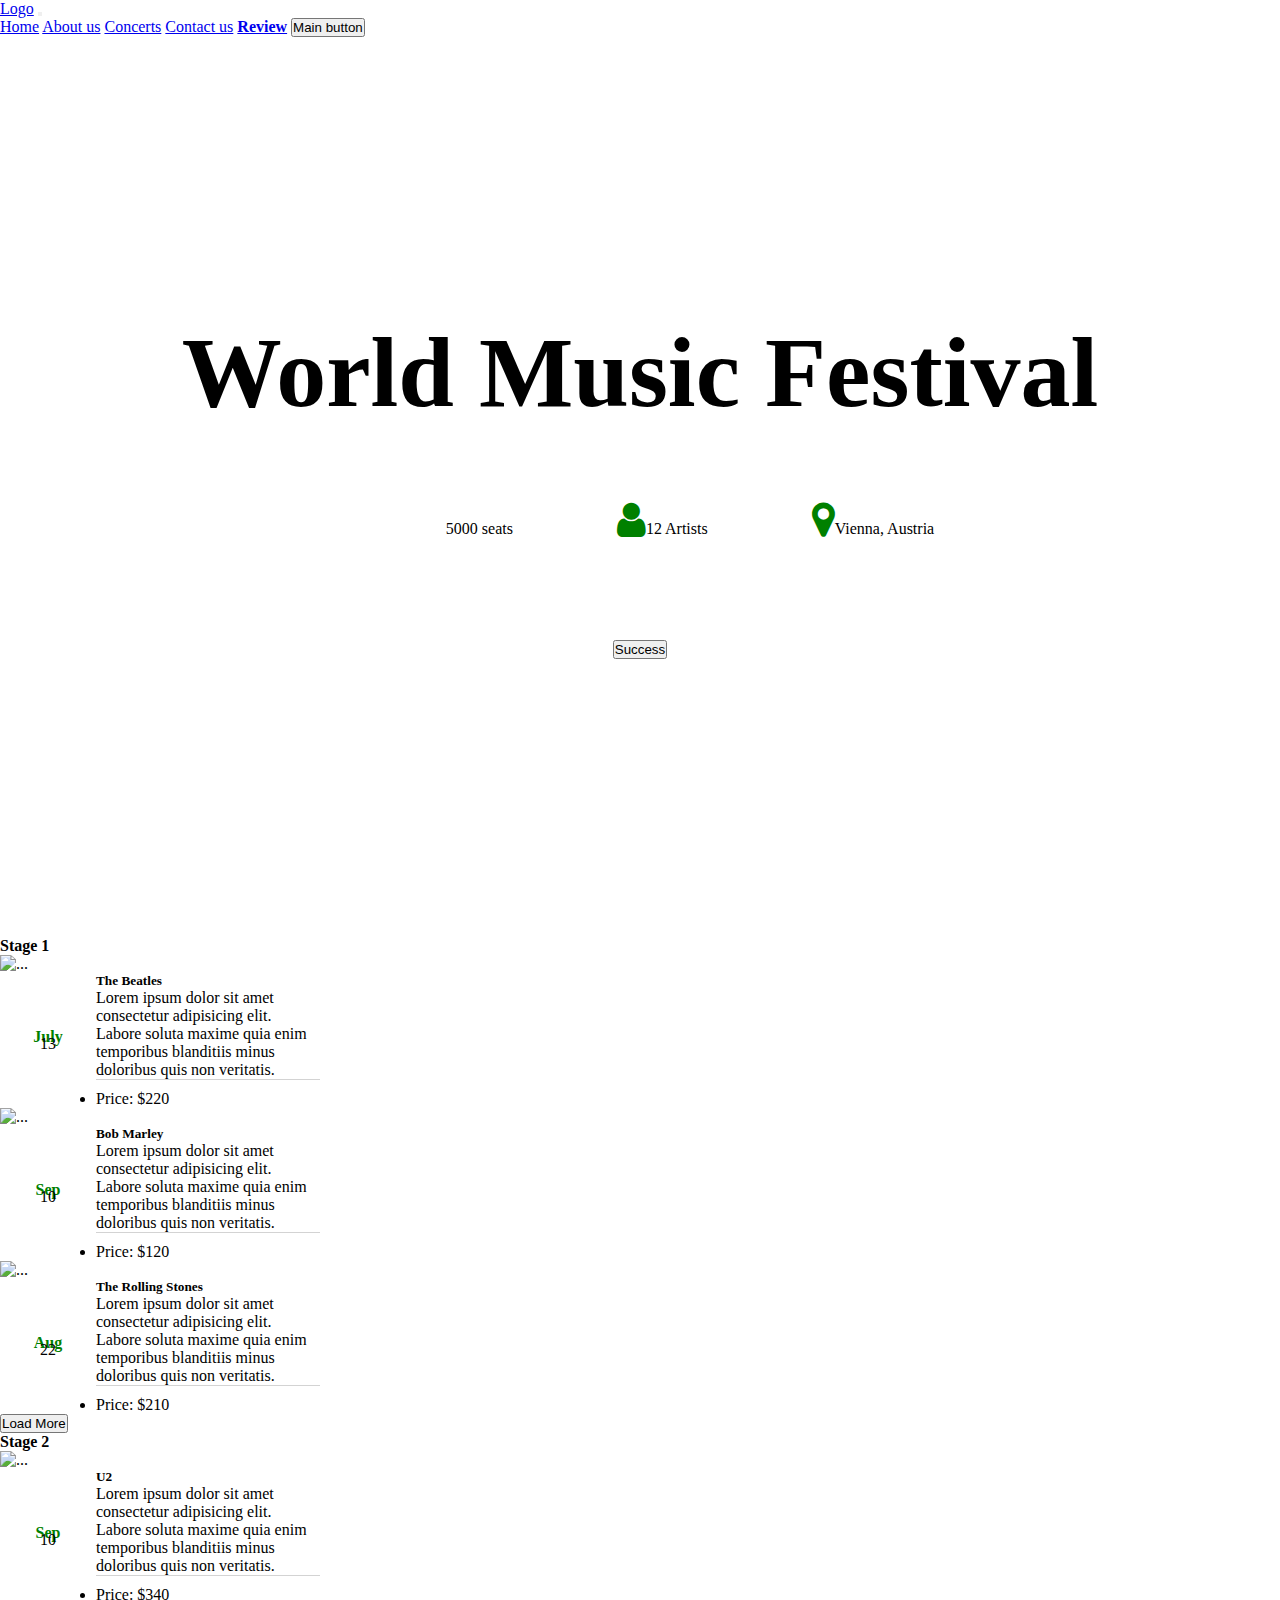
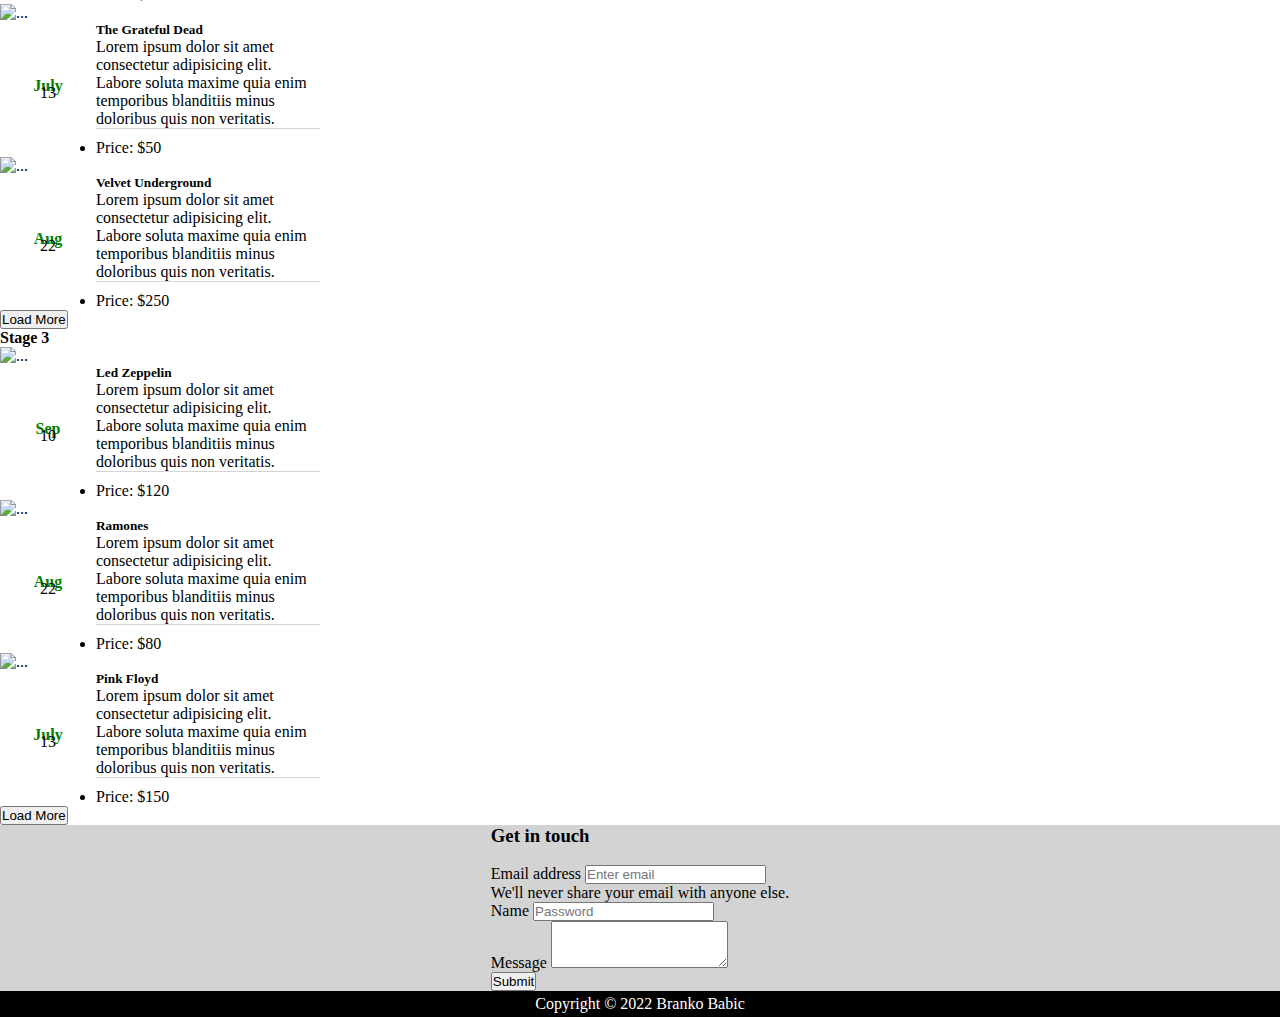
==== index.html @ 126e2522 "first code" ====
<!DOCTYPE html>
<html lang="en">

<head>
    <meta charset="UTF-8">
    <meta http-equiv="X-UA-Compatible" content="IE=edge">
    <meta name="viewport" content="width=device-width, initial-scale=1.0">
    <link href="https://cdn.jsdelivr.net/npm/bootstrap@5.0.2/dist/css/bootstrap.min.css" rel="stylesheet" integrity="sha384-EVSTQN3/azprG1Anm3QDgpJLIm9Nao0Yz1ztcQTwFspd3yD65VohhpuuCOmLASjC" crossorigin="anonymous">
    <link rel="stylesheet" href="https://use.fontawesome.com/releases/v5.8.1/css/all.css" integrity="sha384-50oBUHEmvpQ+1lW4y57PTFmhCaXp0ML5d60M1M7uH2+nqUivzIebhndOJK28anvf" crossorigin="anonymous">


    <link rel="stylesheet" href="https://cdnjs.cloudflare.com/ajax/libs/font-awesome/4.7.0/css/font-awesome.min.css">
    <link rel="stylesheet" href="css/style.css">

    <title>Code Review 3</title>

</head>

<body>



    <nav class="navbar navbar-expand-lg navbar-light bg-light z-in">
        <div class="container-fluid">
            <a class="navbar-brand" href="#">Logo</a>
            <button class="navbar-toggler" type="button" data-bs-toggle="collapse" data-bs-target="#navbarNavAltMarkup" aria-controls="navbarNavAltMarkup" aria-expanded="false" aria-label="Toggle navigation">
        <span class="navbar-toggler-icon"></span>
      </button>
            <div class="collapse navbar-collapse" id="navbarNavAltMarkup">
                <div class="navbar-nav">
                    <a class="nav-link active" aria-current="page" href="#">Home</a>
                    <a class="nav-link" href="#">About us</a>
                    <a class="nav-link" href="#">Concerts</a>
                    <a class="nav-link" href="#">Contact us</a>
                    <a class="nav-link text-info" href="review.html" target="_blank"><b>Review</b></a>
                    <button class="btn btn-outline-success me-2 bg-success text-light" type="button">Main button</button>
                </div>
            </div>
        </div>
    </nav>

    <div class="bg-image pozadina" style="background-image: url('https://cdn.pixabay.com/photo/2017/05/31/20/51/crowd-2361583_960_720.jpg');
    height: 100vh;">
        <div class="text">
            <h1 class="text-dark">World Music Festival</h1>
        </div>
        <div class="icons">
            <i class="fas fa-chair fa-2x p-2" style="color:green"></i><span>5000 seats</span>
            <i class="fa fa-user p-2" style="font-size:40px;color:green"></i><span>12 Artists</span>
            <i class="fa fa-map-marker p-2" style="font-size:40px;color:green"></i><span>Vienna, Austria</span>
        </div>
        <div class="btn">
            <button type="button" class="btn btn-success p-3">Success</button>
        </div>
    </div>


    <div class="container">
        <div class="row">
            <h4 class="my-3"><b>Stage 1</b></h4>
            <div class="col-lg-4 col-md-6 col-sm-12">
                <div class="card" style="width: 20rem;">
                    <img src="https://media.istockphoto.com/photos/black-male-guitarist-singing-and-playing-acoustic-guitar-on-stage-picture-id1137781483" class="card-img-top" alt="...">
                    <div class="card-body kartica">
                        <div class="levo">
                            <div class="up">
                                <p><b>July</b></p>
                            </div>
                            <div class="down">
                                <p>13</p>
                            </div>
                        </div>
                        <div class="desno">
                            <h5 class="card-title"><strong>The Beatles</strong></h5>
                            <p class="card-text downborder">Lorem ipsum dolor sit amet consectetur adipisicing elit. Labore soluta maxime quia enim temporibus blanditiis minus doloribus quis non veritatis.</p>

                            <ul class="list-group list-group-flush">
                                <li class="list-group-item">Price: $220</li>
                            </ul>
                        </div>
                    </div>
                </div>
            </div>
            <div class="col-lg-4 col-md-6 col-sm-12">
                <div class="card" style="width: 20rem;">
                    <img src="https://media.istockphoto.com/photos/music-from-the-heart-picture-id502130741" class="card-img-top" alt="...">
                    <div class="card-body kartica">
                        <div class="levo">
                            <div class="up">
                                <p><b>Sep</b></p>
                            </div>
                            <div class="down">
                                <p>10</p>
                            </div>
                        </div>
                        <div class="desno">
                            <h5 class="card-title"><strong>Bob Marley</strong></h5>
                            <p class="card-text downborder">Lorem ipsum dolor sit amet consectetur adipisicing elit. Labore soluta maxime quia enim temporibus blanditiis minus doloribus quis non veritatis.</p>

                            <ul class="list-group list-group-flush">
                                <li class="list-group-item">Price: $120</li>
                            </ul>
                        </div>
                    </div>
                </div>
            </div>
            <div class="col-lg-4 col-md-6 col-sm-12">
                <div class="card" style="width: 20rem;">
                    <img src="https://cdn.pixabay.com/photo/2020/08/31/00/33/guitar-5531027_960_720.jpg" class="card-img-top" alt="...">
                    <div class="card-body kartica">
                        <div class="levo">
                            <div class="up">
                                <p><b>Aug</b></p>
                            </div>
                            <div class="down">
                                <p>22</p>
                            </div>
                        </div>
                        <div class="desno">
                            <h5 class="card-title"><strong> The Rolling Stones</strong></h5>
                            <p class="card-text downborder">Lorem ipsum dolor sit amet consectetur adipisicing elit. Labore soluta maxime quia enim temporibus blanditiis minus doloribus quis non veritatis.</p>

                            <ul class="list-group list-group-flush">
                                <li class="list-group-item">Price: $210</li>
                            </ul>
                        </div>
                    </div>
                </div>
            </div>
        </div>
        <div class="d-grid col-1 mx-auto my-4">
            <button type="button" class="btn btn-secondary">Load More</button>
        </div>
        <div class="row">
            <h4 class="my-3"><b>Stage 2</b></h4>
            <div class="col-lg-4 col-md-6 col-sm-12">
                <div class="card" style="width: 20rem;">
                    <img src="https://cdn.pixabay.com/photo/2018/06/17/10/38/artist-3480274_960_720.jpg" class="card-img-top" alt="...">
                    <div class="card-body kartica">
                        <div class="levo">
                            <div class="up">
                                <p><b>Sep</b></p>
                            </div>
                            <div class="down">
                                <p>10</p>
                            </div>
                        </div>
                        <div class="desno">
                            <h5 class="card-title"><strong> U2</strong></h5>
                            <p class="card-text downborder">Lorem ipsum dolor sit amet consectetur adipisicing elit. Labore soluta maxime quia enim temporibus blanditiis minus doloribus quis non veritatis.</p>

                            <ul class="list-group list-group-flush">
                                <li class="list-group-item">Price: $340</li>
                            </ul>
                        </div>
                    </div>
                </div>
            </div>
            <div class="col-lg-4 col-md-6 col-sm-12">
                <div class="card" style="width: 20rem;">
                    <img src="https://cdn.pixabay.com/photo/2016/09/10/11/11/musician-1658887_960_720.jpg" class="card-img-top" alt="...">
                    <div class="card-body kartica">
                        <div class="levo">
                            <div class="up">
                                <p><b>July</b></p>
                            </div>
                            <div class="down">
                                <p>13</p>
                            </div>
                        </div>
                        <div class="desno">
                            <h5 class="card-title"><strong>The Grateful Dead</strong></h5>
                            <p class="card-text downborder">Lorem ipsum dolor sit amet consectetur adipisicing elit. Labore soluta maxime quia enim temporibus blanditiis minus doloribus quis non veritatis.</p>

                            <ul class="list-group list-group-flush">
                                <li class="list-group-item">Price: $50</li>
                            </ul>
                        </div>
                    </div>
                </div>
            </div>
            <div class="col-lg-4 col-md-6 col-sm-12">
                <div class="card" style="width: 20rem;">
                    <img src="https://cdn.pixabay.com/photo/2016/06/21/08/40/prairie-dog-1470659_960_720.jpg" class="card-img-top" alt="...">
                    <div class="card-body kartica">
                        <div class="levo">
                            <div class="up">
                                <p><b>Aug</b></p>
                            </div>
                            <div class="down">
                                <p>22</p>
                            </div>
                        </div>
                        <div class="desno">
                            <h5 class="card-title"><strong>Velvet Underground</strong></h5>
                            <p class="card-text downborder">Lorem ipsum dolor sit amet consectetur adipisicing elit. Labore soluta maxime quia enim temporibus blanditiis minus doloribus quis non veritatis.</p>

                            <ul class="list-group list-group-flush">
                                <li class="list-group-item">Price: $250</li>
                            </ul>
                        </div>
                    </div>
                </div>
            </div>
        </div>
        <div class="d-grid col-1 mx-auto my-4">
            <button type="button" class="btn btn-secondary">Load More</button>
        </div>
        <div class="row">
            <h4 class="my-3"><b>Stage 3</b></h4>
            <div class="col-lg-4 col-md-6 col-sm-12">
                <div class="card" style="width: 20rem;">
                    <img src="https://cdn.pixabay.com/photo/2017/08/06/16/25/dark-2593881_960_720.jpg" class="card-img-top" alt="...">
                    <div class="card-body kartica">
                        <div class="levo">
                            <div class="up">
                                <p><b>Sep</b></p>
                            </div>
                            <div class="down">
                                <p>10</p>
                            </div>
                        </div>
                        <div class="desno">
                            <h5 class="card-title"><strong>Led Zeppelin</strong></h5>
                            <p class="card-text downborder">Lorem ipsum dolor sit amet consectetur adipisicing elit. Labore soluta maxime quia enim temporibus blanditiis minus doloribus quis non veritatis.</p>

                            <ul class="list-group list-group-flush">
                                <li class="list-group-item">Price: $120</li>
                            </ul>
                        </div>
                    </div>
                </div>
            </div>
            <div class="col-lg-4 col-md-6 col-sm-12">
                <div class="card" style="width: 20rem;">
                    <img src="https://cdn.pixabay.com/photo/2017/08/01/14/59/people-2566065_960_720.jpg" class="card-img-top" alt="...">
                    <div class="card-body kartica">
                        <div class="levo">
                            <div class="up">
                                <p><b>Aug</b></p>
                            </div>
                            <div class="down">
                                <p>22</p>
                            </div>
                        </div>
                        <div class="desno">
                            <h5 class="card-title"><strong>Ramones</strong></h5>
                            <p class="card-text downborder">Lorem ipsum dolor sit amet consectetur adipisicing elit. Labore soluta maxime quia enim temporibus blanditiis minus doloribus quis non veritatis.</p>

                            <ul class="list-group list-group-flush">
                                <li class="list-group-item">Price: $80</li>
                            </ul>
                        </div>
                    </div>
                </div>
            </div>
            <div class="col-lg-4 col-md-6 col-sm-12">
                <div class="card" style="width: 20rem;">
                    <img src="https://cdn.pixabay.com/photo/2017/03/21/19/10/musician-2163011_960_720.jpg" class="card-img-top" alt="...">
                    <div class="card-body kartica">
                        <div class="levo">
                            <div class="up">
                                <p><b>July</b></p>
                            </div>
                            <div class="down">
                                <p>13</p>
                            </div>
                        </div>
                        <div class="desno">
                            <h5 class="card-title"><strong>Pink Floyd</strong></h5>
                            <p class="card-text downborder">Lorem ipsum dolor sit amet consectetur adipisicing elit. Labore soluta maxime quia enim temporibus blanditiis minus doloribus quis non veritatis.</p>

                            <ul class="list-group list-group-flush">
                                <li class="list-group-item">Price: $150</li>
                            </ul>
                        </div>
                    </div>
                </div>
            </div>
        </div>
        <div class="d-grid col-1 mx-auto my-4">
            <button type="button" class="btn btn-secondary">Load More</button>
        </div>
    </div>
    <section class="noga">
        <div class="" style="max-width:50%;">
            <h3 class="my-3">Get in touch</h3>
            <div class="row ">
                <div class="col-md-6 ">
                    <img src="https://media.istockphoto.com/photos/black-male-guitarist-singing-and-playing-acoustic-guitar-on-stage-picture-id1137781483" class="img-fluid rounded-start" height="300px" alt="">
                </div>
                <div class="col-md-6 col-sm-12">
                    <div class="card-body">
                        <form>
                            <div class="mb-3">
                                <label for="exampleInputEmail1" class="form-label">Email address</label>
                                <input type="email" class="form-control" placeholder="Enter email" id="exampleInputEmail1" aria-describedby="emailHelp">
                                <div id="emailHelp" class="form-text">We'll never share your email with anyone else.</div>
                            </div>
                            <div class="mb-3">
                                <label for="exampleInputPassword1" class="form-label">Name</label>
                                <input type="password" class="form-control" placeholder="Password" id="exampleInputPassword1">
                            </div>
                            <div class="form-group">
                                <label for="exampleFormControlTextarea1">Message</label>
                                <textarea class="form-control" id="exampleFormControlTextarea1" rows="3"></textarea>
                            </div>
                            <button type="submit" class="btn btn-success my-3">Submit</button>
                        </form>
                    </div>
                </div>
            </div>
        </div>
    </section>
    <footer>
        <div class="copyright">
            <p>Copyright &copy 2022 Branko Babic</p>
        </div>
    </footer>




    <script src="js/index.js"></script>
</body>

</html>
---- css/style.css ----
* {
        padding: 0;
        margin: 0;
        box-sizing: border-box;
    }
    
    .pozadina {
        display: flex;
        flex-direction: column;
        align-items: center;
        justify-content: center;
    }
    
    .text-dark {
        font-size: 100px;
    }
    
    .icons i {
        margin: 70px 0px 100px 100px;
    }
    
    .bg-image {
        background-repeat: no-repeat;
        background-position: center;
        height: 100%;
        width: 100%;
        background-size: cover;
    }
    
    .levo {
        display: flex;
        flex-direction: column;
        align-items: center;
        justify-content: center;
        line-height: 0.4;
        flex-basis: 30%;
    }
    
    .up {
        color: green;
    }
    
    .kartica {
        display: flex;
    }
    
    .desno {
        display: flex;
        flex-wrap: wrap;
        flex-basis: 70%;
    }
    
    .downborder {
        border-bottom: 1px lightgray solid;
        margin-bottom: 10px;
    }
    
    .copyright {
        background-color: black;
        color: white;
        text-align: center;
        padding: 4px;
    }
    
    .noga {
        display: flex;
        justify-content: center;
        background-color: lightgray;
    }
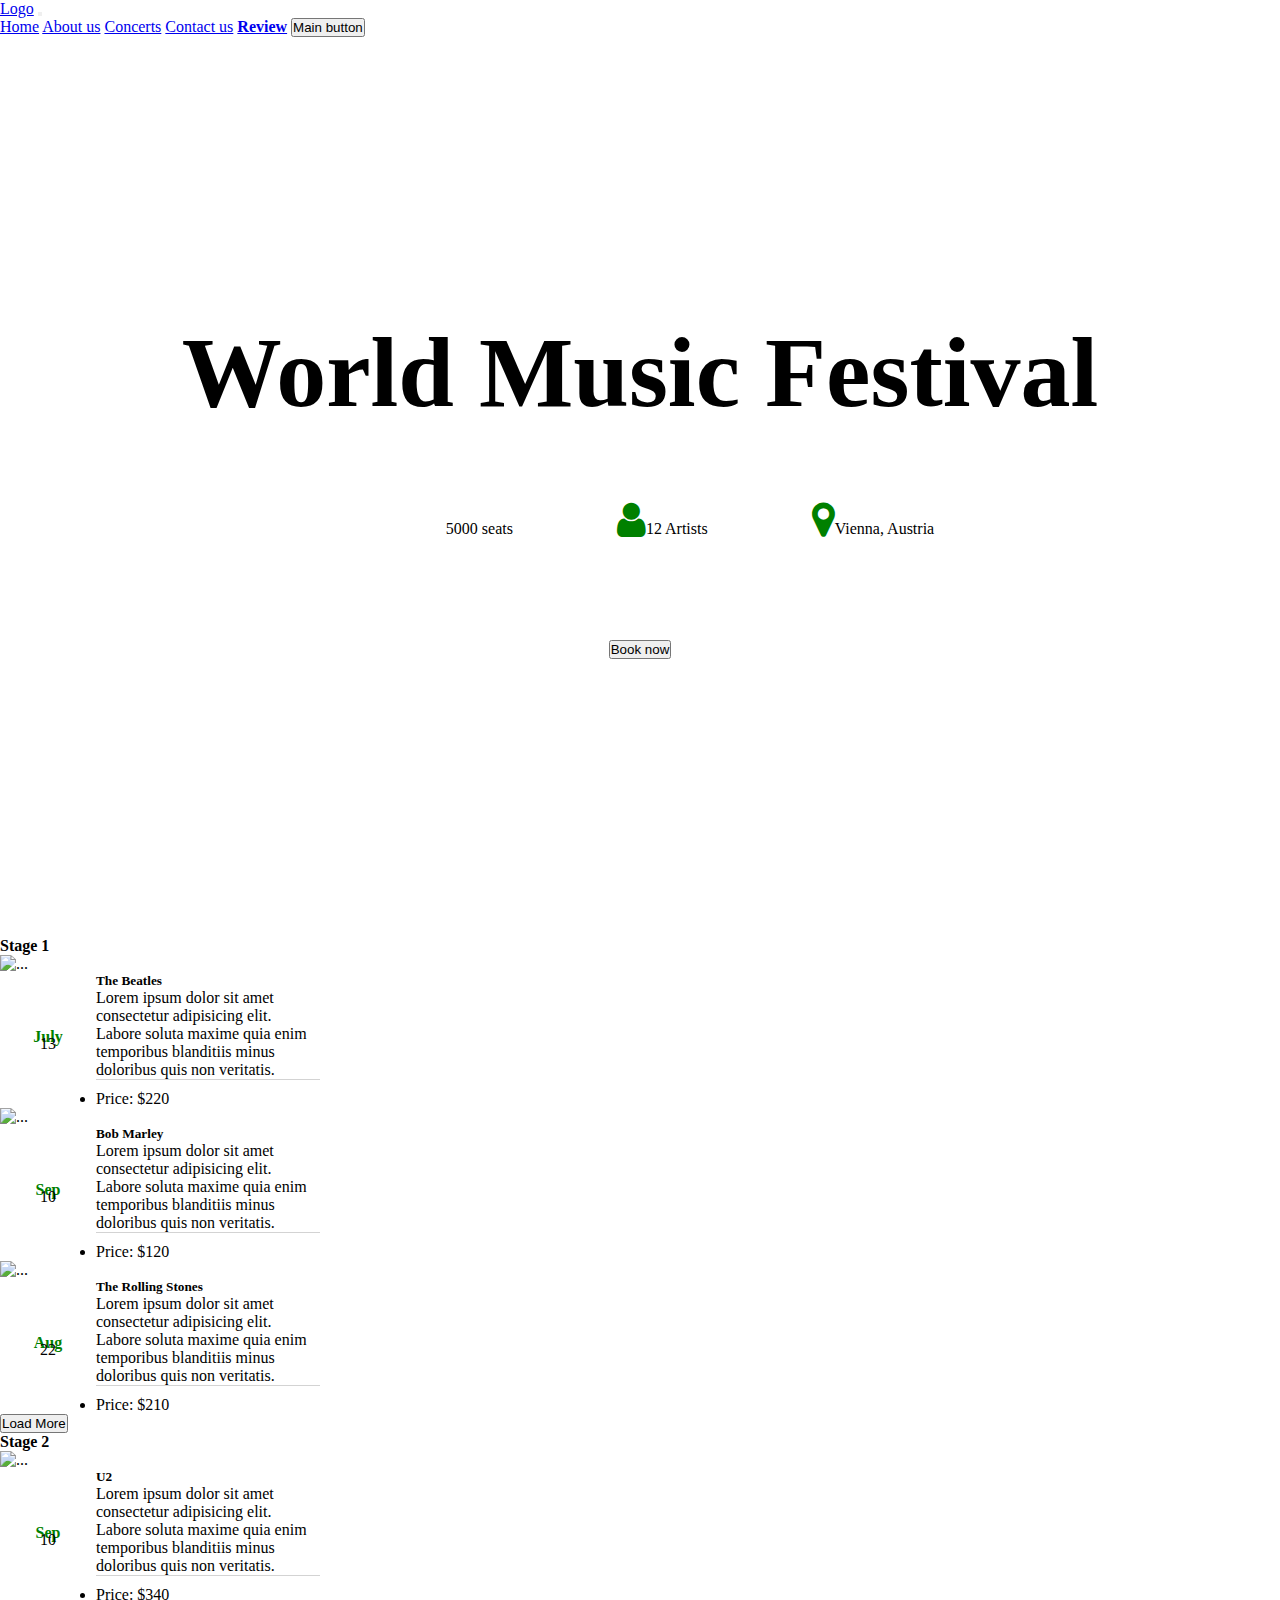
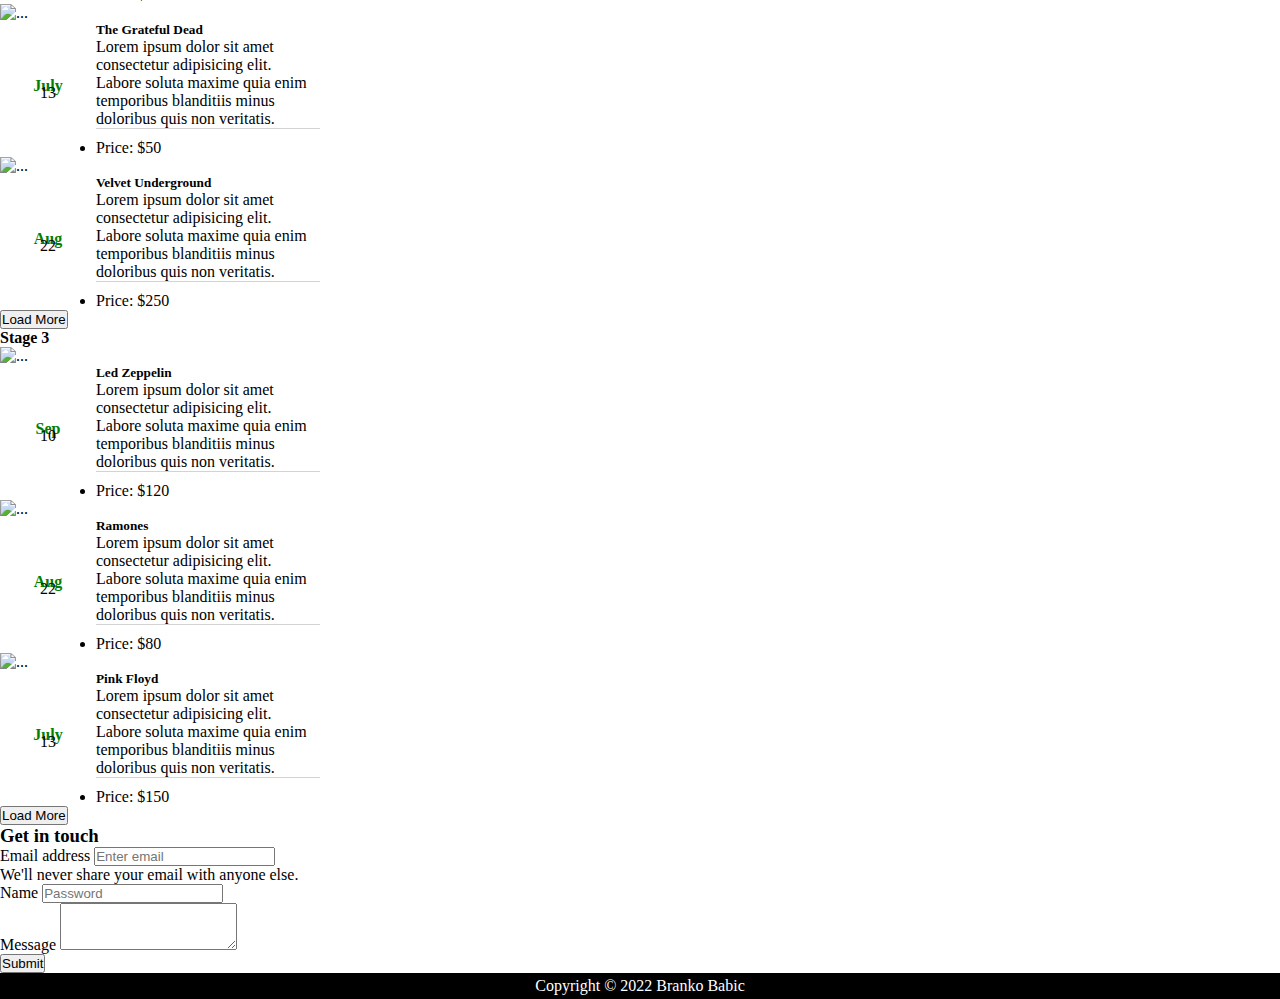
==== commit 5fed7113: "button fix" ====
--- a/index.html
+++ b/index.html
@@ -41,7 +41,7 @@
 
     <div class="bg-image pozadina" style="background-image: url('https://cdn.pixabay.com/photo/2017/05/31/20/51/crowd-2361583_960_720.jpg');
     height: 100vh;">
-        <div class="text">
+        <div class="text text-center">
             <h1 class="text-dark">World Music Festival</h1>
         </div>
         <div class="icons">
@@ -50,7 +50,7 @@
             <i class="fa fa-map-marker p-2" style="font-size:40px;color:green"></i><span>Vienna, Austria</span>
         </div>
         <div class="btn">
-            <button type="button" class="btn btn-success p-3">Success</button>
+            <button type="button" class="btn btn-success p-3">Book now</button>
         </div>
     </div>
 
@@ -282,36 +282,28 @@
             <button type="button" class="btn btn-secondary">Load More</button>
         </div>
     </div>
-    <section class="noga">
-        <div class="" style="max-width:50%;">
-            <h3 class="my-3">Get in touch</h3>
-            <div class="row ">
-                <div class="col-md-6 ">
-                    <img src="https://media.istockphoto.com/photos/black-male-guitarist-singing-and-playing-acoustic-guitar-on-stage-picture-id1137781483" class="img-fluid rounded-start" height="300px" alt="">
-                </div>
-                <div class="col-md-6 col-sm-12">
-                    <div class="card-body">
-                        <form>
-                            <div class="mb-3">
-                                <label for="exampleInputEmail1" class="form-label">Email address</label>
-                                <input type="email" class="form-control" placeholder="Enter email" id="exampleInputEmail1" aria-describedby="emailHelp">
-                                <div id="emailHelp" class="form-text">We'll never share your email with anyone else.</div>
-                            </div>
-                            <div class="mb-3">
-                                <label for="exampleInputPassword1" class="form-label">Name</label>
-                                <input type="password" class="form-control" placeholder="Password" id="exampleInputPassword1">
-                            </div>
-                            <div class="form-group">
-                                <label for="exampleFormControlTextarea1">Message</label>
-                                <textarea class="form-control" id="exampleFormControlTextarea1" rows="3"></textarea>
-                            </div>
-                            <button type="submit" class="btn btn-success my-3">Submit</button>
-                        </form>
-                    </div>
-                </div>
-            </div>
-        </div>
-    </section>
+    <div class="register-photo">
+        <h3 class="text-center">Get in touch</h3>
+        <div class="form-container">
+            <div class="image-holder"></div>
+            <form method="post">
+                <div class="mb-3">
+                    <label for="exampleInputEmail1" class="form-label">Email address</label>
+                    <input type="email" class="form-control border border-secondary" placeholder="Enter email" id="exampleInputEmail1" aria-describedby="emailHelp">
+                    <div id="emailHelp" class="form-text">We'll never share your email with anyone else.</div>
+                </div>
+                <div class="mb-3">
+                    <label for="exampleInputPassword1" class="form-label">Name</label>
+                    <input type="password" class="form-control  border border-secondary" placeholder="Password" id="exampleInputPassword1">
+                </div>
+                <div class="form-group">
+                    <label for="exampleFormControlTextarea1">Message</label>
+                    <textarea class="form-control border border-secondary" id="exampleFormControlTextarea1" rows="3"></textarea>
+                </div>
+                <button type="submit" class="btn btn-success mt-5">Submit</button>
+            </form>
+        </div>
+    </div>
     <footer>
         <div class="copyright">
             <p>Copyright &copy 2022 Branko Babic</p>
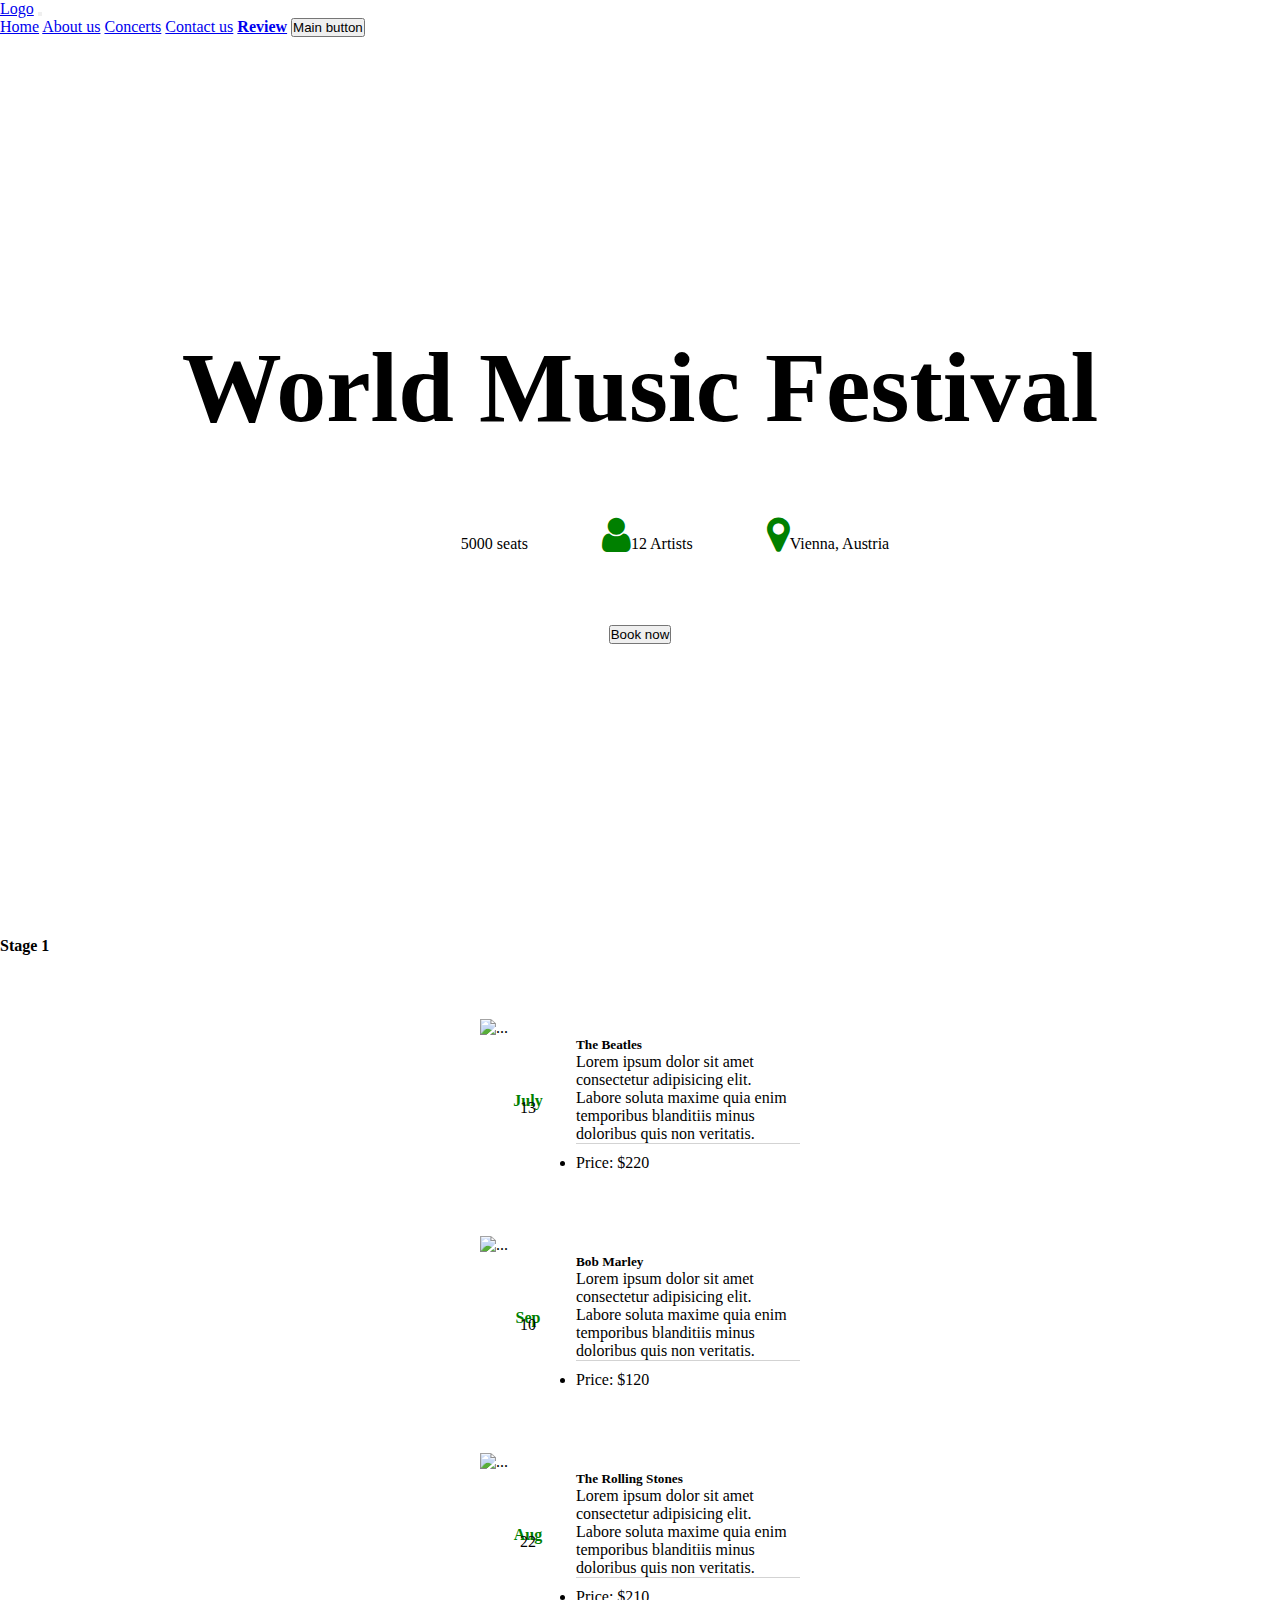
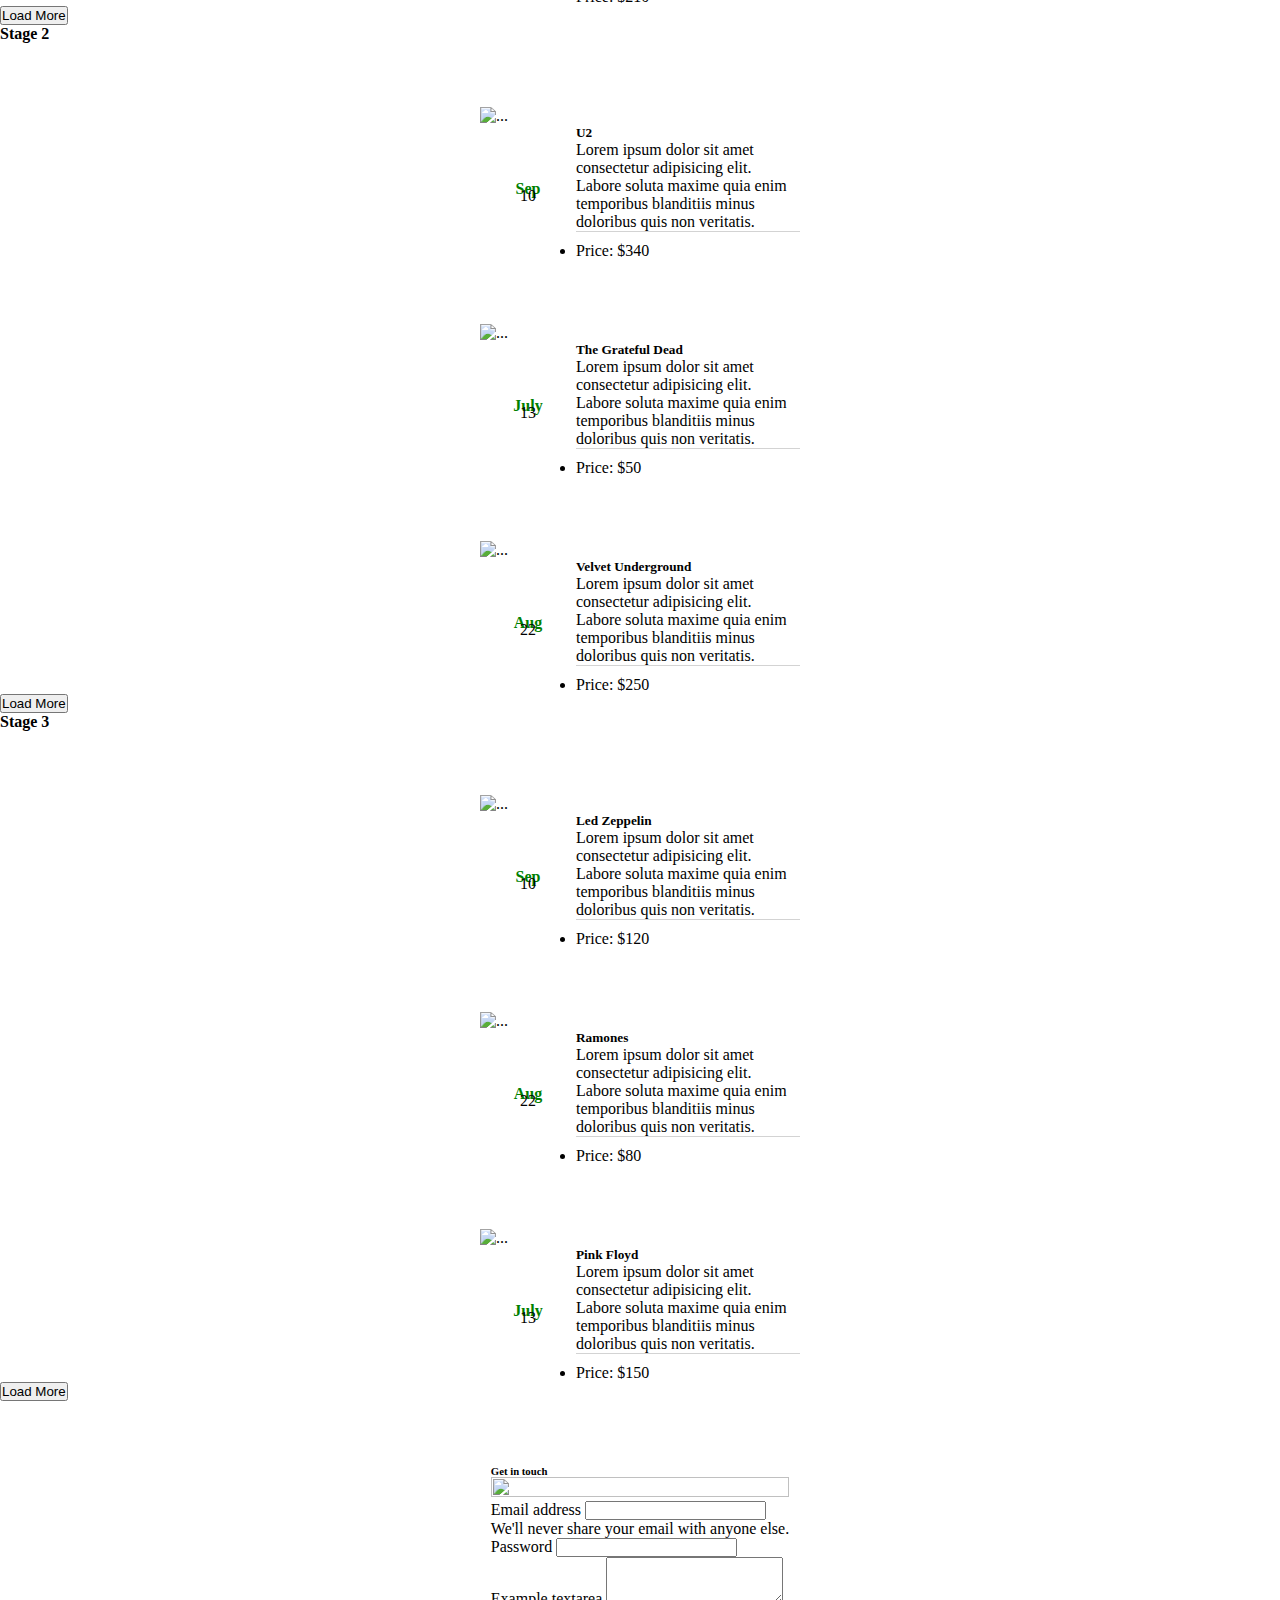
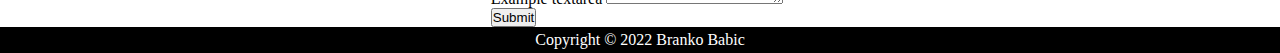
==== commit 4be089eb: "CR changes" ====
--- a/index.html
+++ b/index.html
@@ -58,7 +58,7 @@
     <div class="container">
         <div class="row">
             <h4 class="my-3"><b>Stage 1</b></h4>
-            <div class="col-lg-4 col-md-6 col-sm-12">
+            <div class="col-lg-4 col-md-6 col-sm-12 card1">
                 <div class="card" style="width: 20rem;">
                     <img src="https://media.istockphoto.com/photos/black-male-guitarist-singing-and-playing-acoustic-guitar-on-stage-picture-id1137781483" class="card-img-top" alt="...">
                     <div class="card-body kartica">
@@ -75,13 +75,13 @@
                             <p class="card-text downborder">Lorem ipsum dolor sit amet consectetur adipisicing elit. Labore soluta maxime quia enim temporibus blanditiis minus doloribus quis non veritatis.</p>
 
                             <ul class="list-group list-group-flush">
-                                <li class="list-group-item">Price: $220</li>
-                            </ul>
-                        </div>
-                    </div>
-                </div>
-            </div>
-            <div class="col-lg-4 col-md-6 col-sm-12">
+                                <li class="list-group-item price">Price: $220</li>
+                            </ul>
+                        </div>
+                    </div>
+                </div>
+            </div>
+            <div class="col-lg-4 col-md-6 col-sm-12 card1">
                 <div class="card" style="width: 20rem;">
                     <img src="https://media.istockphoto.com/photos/music-from-the-heart-picture-id502130741" class="card-img-top" alt="...">
                     <div class="card-body kartica">
@@ -98,13 +98,13 @@
                             <p class="card-text downborder">Lorem ipsum dolor sit amet consectetur adipisicing elit. Labore soluta maxime quia enim temporibus blanditiis minus doloribus quis non veritatis.</p>
 
                             <ul class="list-group list-group-flush">
-                                <li class="list-group-item">Price: $120</li>
-                            </ul>
-                        </div>
-                    </div>
-                </div>
-            </div>
-            <div class="col-lg-4 col-md-6 col-sm-12">
+                                <li class="list-group-item price">Price: $120</li>
+                            </ul>
+                        </div>
+                    </div>
+                </div>
+            </div>
+            <div class="col-lg-4 col-md-6 col-sm-12 card1">
                 <div class="card" style="width: 20rem;">
                     <img src="https://cdn.pixabay.com/photo/2020/08/31/00/33/guitar-5531027_960_720.jpg" class="card-img-top" alt="...">
                     <div class="card-body kartica">
@@ -121,19 +121,19 @@
                             <p class="card-text downborder">Lorem ipsum dolor sit amet consectetur adipisicing elit. Labore soluta maxime quia enim temporibus blanditiis minus doloribus quis non veritatis.</p>
 
                             <ul class="list-group list-group-flush">
-                                <li class="list-group-item">Price: $210</li>
-                            </ul>
-                        </div>
-                    </div>
-                </div>
-            </div>
-        </div>
-        <div class="d-grid col-1 mx-auto my-4">
+                                <li class="list-group-item price">Price: $210</li>
+                            </ul>
+                        </div>
+                    </div>
+                </div>
+            </div>
+        </div>
+        <div class="col-12 d-flex justify-content-center my-4">
             <button type="button" class="btn btn-secondary">Load More</button>
         </div>
         <div class="row">
             <h4 class="my-3"><b>Stage 2</b></h4>
-            <div class="col-lg-4 col-md-6 col-sm-12">
+            <div class="col-lg-4 col-md-6 col-sm-12 card1">
                 <div class="card" style="width: 20rem;">
                     <img src="https://cdn.pixabay.com/photo/2018/06/17/10/38/artist-3480274_960_720.jpg" class="card-img-top" alt="...">
                     <div class="card-body kartica">
@@ -150,13 +150,13 @@
                             <p class="card-text downborder">Lorem ipsum dolor sit amet consectetur adipisicing elit. Labore soluta maxime quia enim temporibus blanditiis minus doloribus quis non veritatis.</p>
 
                             <ul class="list-group list-group-flush">
-                                <li class="list-group-item">Price: $340</li>
-                            </ul>
-                        </div>
-                    </div>
-                </div>
-            </div>
-            <div class="col-lg-4 col-md-6 col-sm-12">
+                                <li class="list-group-item price">Price: $340</li>
+                            </ul>
+                        </div>
+                    </div>
+                </div>
+            </div>
+            <div class="col-lg-4 col-md-6 col-sm-12 card1">
                 <div class="card" style="width: 20rem;">
                     <img src="https://cdn.pixabay.com/photo/2016/09/10/11/11/musician-1658887_960_720.jpg" class="card-img-top" alt="...">
                     <div class="card-body kartica">
@@ -173,13 +173,13 @@
                             <p class="card-text downborder">Lorem ipsum dolor sit amet consectetur adipisicing elit. Labore soluta maxime quia enim temporibus blanditiis minus doloribus quis non veritatis.</p>
 
                             <ul class="list-group list-group-flush">
-                                <li class="list-group-item">Price: $50</li>
-                            </ul>
-                        </div>
-                    </div>
-                </div>
-            </div>
-            <div class="col-lg-4 col-md-6 col-sm-12">
+                                <li class="list-group-item price">Price: $50</li>
+                            </ul>
+                        </div>
+                    </div>
+                </div>
+            </div>
+            <div class="col-lg-4 col-md-6 col-sm-12 card1">
                 <div class="card" style="width: 20rem;">
                     <img src="https://cdn.pixabay.com/photo/2016/06/21/08/40/prairie-dog-1470659_960_720.jpg" class="card-img-top" alt="...">
                     <div class="card-body kartica">
@@ -196,19 +196,19 @@
                             <p class="card-text downborder">Lorem ipsum dolor sit amet consectetur adipisicing elit. Labore soluta maxime quia enim temporibus blanditiis minus doloribus quis non veritatis.</p>
 
                             <ul class="list-group list-group-flush">
-                                <li class="list-group-item">Price: $250</li>
-                            </ul>
-                        </div>
-                    </div>
-                </div>
-            </div>
-        </div>
-        <div class="d-grid col-1 mx-auto my-4">
+                                <li class="list-group-item price">Price: $250</li>
+                            </ul>
+                        </div>
+                    </div>
+                </div>
+            </div>
+        </div>
+        <div class="col-12 d-flex justify-content-center my-4">
             <button type="button" class="btn btn-secondary">Load More</button>
         </div>
         <div class="row">
             <h4 class="my-3"><b>Stage 3</b></h4>
-            <div class="col-lg-4 col-md-6 col-sm-12">
+            <div class="col-lg-4 col-md-6 col-sm-12 card1">
                 <div class="card" style="width: 20rem;">
                     <img src="https://cdn.pixabay.com/photo/2017/08/06/16/25/dark-2593881_960_720.jpg" class="card-img-top" alt="...">
                     <div class="card-body kartica">
@@ -225,13 +225,13 @@
                             <p class="card-text downborder">Lorem ipsum dolor sit amet consectetur adipisicing elit. Labore soluta maxime quia enim temporibus blanditiis minus doloribus quis non veritatis.</p>
 
                             <ul class="list-group list-group-flush">
-                                <li class="list-group-item">Price: $120</li>
-                            </ul>
-                        </div>
-                    </div>
-                </div>
-            </div>
-            <div class="col-lg-4 col-md-6 col-sm-12">
+                                <li class="list-group-item price">Price: $120</li>
+                            </ul>
+                        </div>
+                    </div>
+                </div>
+            </div>
+            <div class="col-lg-4 col-md-6 col-sm-12 card1">
                 <div class="card" style="width: 20rem;">
                     <img src="https://cdn.pixabay.com/photo/2017/08/01/14/59/people-2566065_960_720.jpg" class="card-img-top" alt="...">
                     <div class="card-body kartica">
@@ -248,13 +248,13 @@
                             <p class="card-text downborder">Lorem ipsum dolor sit amet consectetur adipisicing elit. Labore soluta maxime quia enim temporibus blanditiis minus doloribus quis non veritatis.</p>
 
                             <ul class="list-group list-group-flush">
-                                <li class="list-group-item">Price: $80</li>
-                            </ul>
-                        </div>
-                    </div>
-                </div>
-            </div>
-            <div class="col-lg-4 col-md-6 col-sm-12">
+                                <li class="list-group-item price">Price: $80</li>
+                            </ul>
+                        </div>
+                    </div>
+                </div>
+            </div>
+            <div class="col-lg-4 col-md-6 col-sm-12 card1">
                 <div class="card" style="width: 20rem;">
                     <img src="https://cdn.pixabay.com/photo/2017/03/21/19/10/musician-2163011_960_720.jpg" class="card-img-top" alt="...">
                     <div class="card-body kartica">
@@ -271,39 +271,53 @@
                             <p class="card-text downborder">Lorem ipsum dolor sit amet consectetur adipisicing elit. Labore soluta maxime quia enim temporibus blanditiis minus doloribus quis non veritatis.</p>
 
                             <ul class="list-group list-group-flush">
-                                <li class="list-group-item">Price: $150</li>
-                            </ul>
-                        </div>
-                    </div>
-                </div>
-            </div>
-        </div>
-        <div class="d-grid col-1 mx-auto my-4">
+                                <li class="list-group-item price">Price: $150</li>
+                            </ul>
+                        </div>
+                    </div>
+                </div>
+            </div>
+        </div>
+        <div class="col-12 d-flex justify-content-center my-4">
             <button type="button" class="btn btn-secondary">Load More</button>
         </div>
     </div>
-    <div class="register-photo">
-        <h3 class="text-center">Get in touch</h3>
-        <div class="form-container">
-            <div class="image-holder"></div>
-            <form method="post">
-                <div class="mb-3">
-                    <label for="exampleInputEmail1" class="form-label">Email address</label>
-                    <input type="email" class="form-control border border-secondary" placeholder="Enter email" id="exampleInputEmail1" aria-describedby="emailHelp">
-                    <div id="emailHelp" class="form-text">We'll never share your email with anyone else.</div>
-                </div>
-                <div class="mb-3">
-                    <label for="exampleInputPassword1" class="form-label">Name</label>
-                    <input type="password" class="form-control  border border-secondary" placeholder="Password" id="exampleInputPassword1">
-                </div>
-                <div class="form-group">
-                    <label for="exampleFormControlTextarea1">Message</label>
-                    <textarea class="form-control border border-secondary" id="exampleFormControlTextarea1" rows="3"></textarea>
-                </div>
-                <button type="submit" class="btn btn-success mt-5">Submit</button>
-            </form>
+
+    <div class="card1 bg-light">
+        <div class="container">
+            <div class="row justify-content-center">
+                <div class="col-lg-7 col-md-8 col-sm-12">
+                    <div class="row justify-content-start align-items-center p-3">
+                        <div class="col-12 trio mb-2">
+                            <h6>Get in touch</h6>
+                        </div>
+                        <div class="col-lg-6 col-md-12 nest">
+                            <img class="img-fluid nesto" src="https://cdn.pixabay.com/photo/2017/03/21/19/10/musician-2163011_960_720.jpg" alt="">
+                        </div>
+                        <div class="col-lg-6 col-md-12">
+                            <form class="tryingol">
+                                <div class="mb-3">
+                                    <label for="exampleInputEmail1" class="form-label">Email address</label>
+                                    <input type="email" class="form-control" id="exampleInputEmail1" aria-describedby="emailHelp">
+                                    <div id="emailHelp" class="form-text">We'll never share your email with anyone else.</div>
+                                </div>
+                                <div class="mb-3">
+                                    <label for="exampleInputPassword1" class="form-label">Password</label>
+                                    <input type="password" class="form-control" id="exampleInputPassword1">
+                                </div>
+                                <div class="mb-3">
+                                    <label for="exampleFormControlTextarea1" class="form-label">Example textarea</label>
+                                    <textarea class="form-control" id="exampleFormControlTextarea1" rows="3"></textarea>
+                                </div>
+                                <button type="submit" class="btn btn-success">Submit</button>
+                            </form>
+                        </div>
+                    </div>
+                </div>
+            </div>
         </div>
     </div>
+
     <footer>
         <div class="copyright">
             <p>Copyright &copy 2022 Branko Babic</p>
@@ -313,6 +327,7 @@
 
 
 
+    <script src="https://cdn.jsdelivr.net/npm/bootstrap@5.0.2/dist/js/bootstrap.bundle.min.js" integrity="sha384-MrcW6ZMFYlzcLA8Nl+NtUVF0sA7MsXsP1UyJoMp4YLEuNSfAP+JcXn/tWtIaxVXM" crossorigin="anonymous"></script>
     <script src="js/index.js"></script>
 </body>
 
--- a/css/style.css
+++ b/css/style.css
@@ -2,6 +2,16 @@
         padding: 0;
         margin: 0;
         box-sizing: border-box;
+    }
+    
+    .card1 {
+        display: flex;
+        justify-content: center;
+        margin-top: 4rem;
+    }
+    
+    .price {
+        padding: 0;
     }
     
     .pozadina {
@@ -16,7 +26,7 @@
     }
     
     .icons i {
-        margin: 70px 0px 100px 100px;
+        margin: 70px 0px 70px 70px;
     }
     
     .bg-image {
@@ -55,15 +65,25 @@
         margin-bottom: 10px;
     }
     
+    .nesto {
+        width: 100%;
+        height: 100%;
+    }
+    
+    @media (max-width: 767px) {
+        .nest {
+            display: none;
+        }
+        .trio {
+            display: flex;
+            text-align: center;
+            justify-content: center;
+        }
+    }
+    
     .copyright {
         background-color: black;
         color: white;
         text-align: center;
         padding: 4px;
-    }
-    
-    .noga {
-        display: flex;
-        justify-content: center;
-        background-color: lightgray;
     }